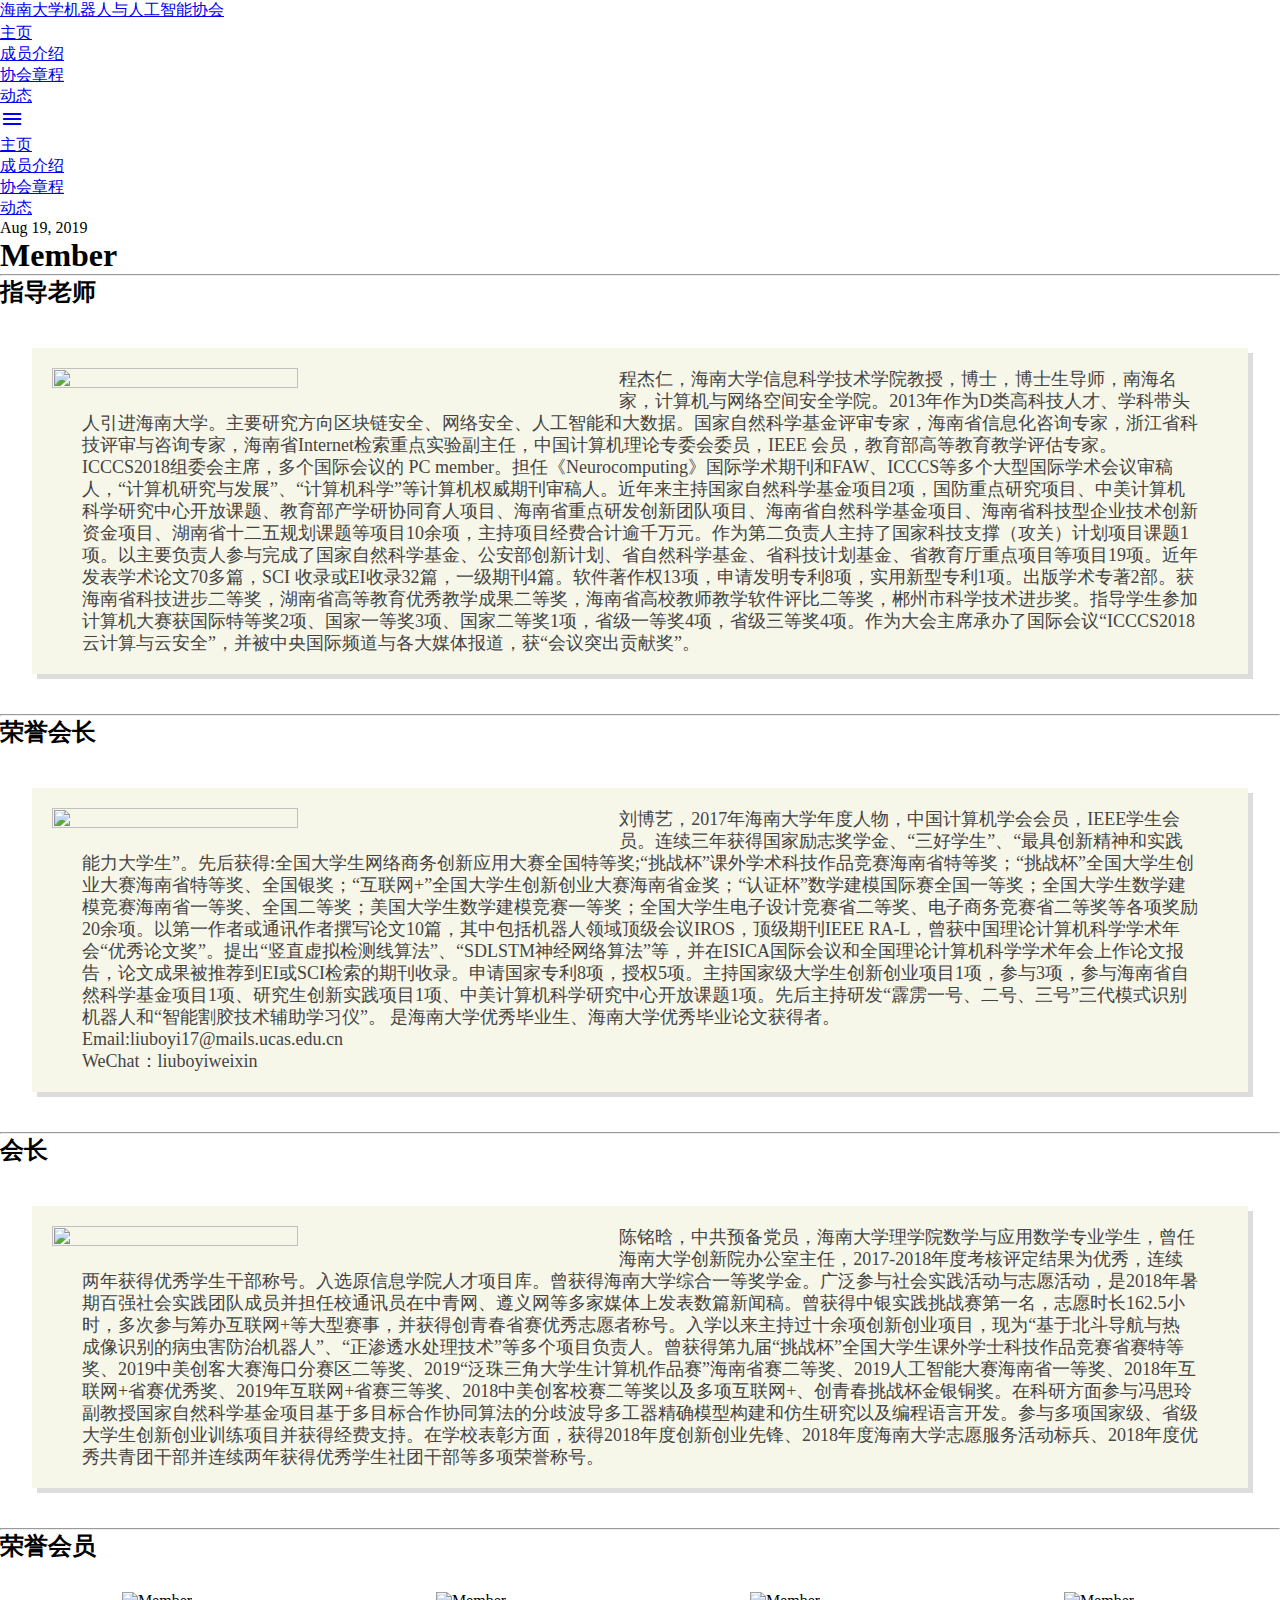
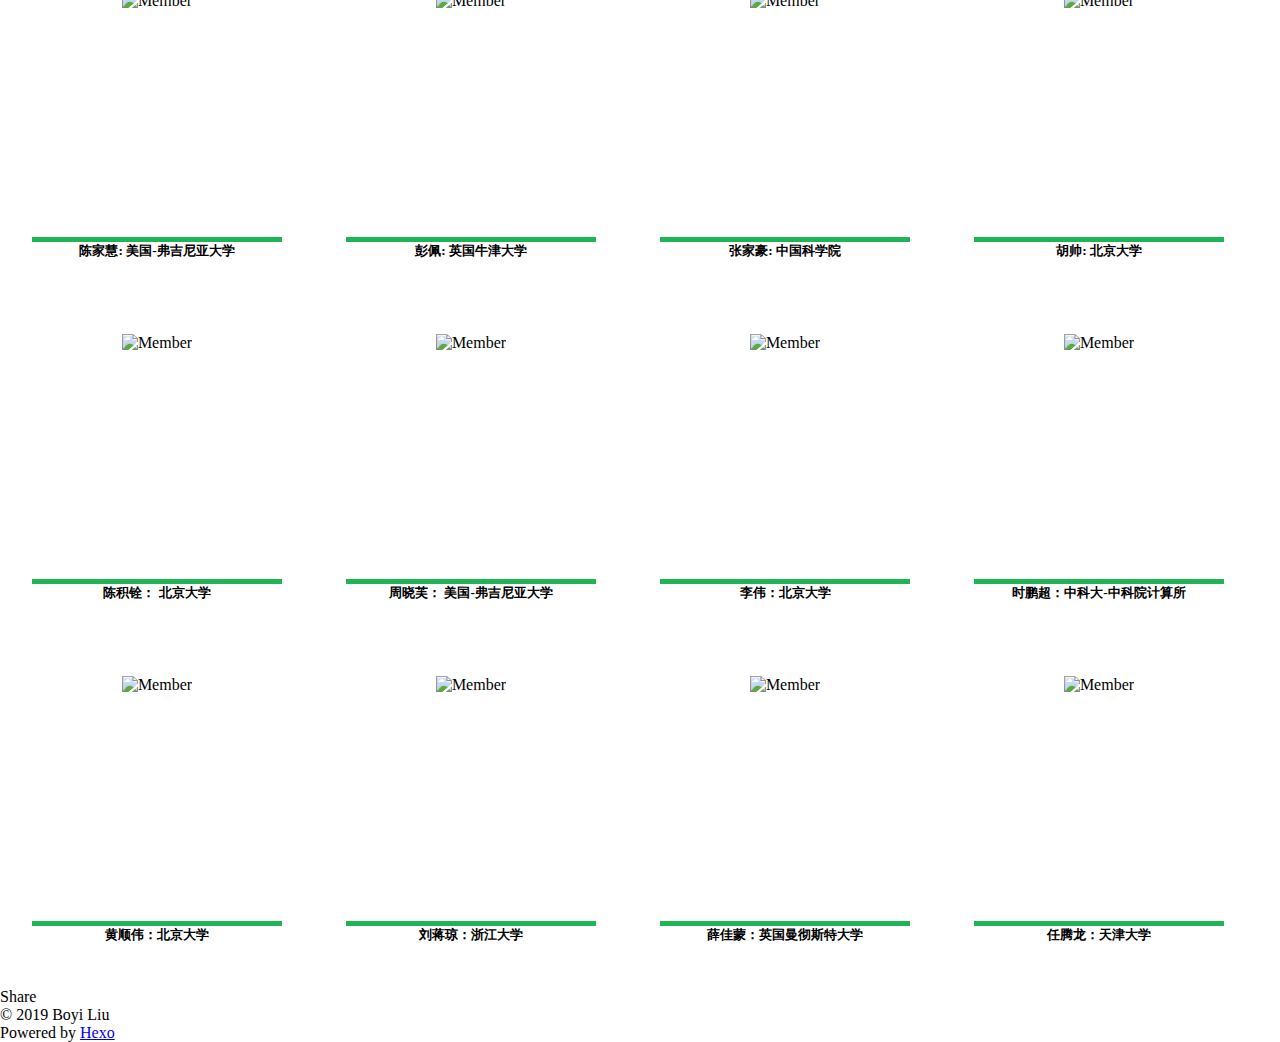
==== member/index.html @ bb488504 "update" ====
<!DOCTYPE html>
<html>
<head><meta name="generator" content="Hexo 3.9.0">
  <meta charset="utf-8">
  
  <title>A-RAI</title>

  <meta name="viewport" content="width=device-width, initial-scale=1.0">

  <meta name="description" content="Member 指导老师                   程杰仁，海南大学信息科学技术学院教授，博士，博士生导师，南海名家，计算机与网络空间安全学院。2013年作为D类高科技人才、学科带头人引进海南大学。主要研究方向区块链安全、网络安全、人工智能和大数据。国家自然科学基金评审专家，海南省信息化咨询专家，浙江省科技评审与咨询专家，海南省Internet检索重点实验副主任，中国计算机理论专委会委员，">
<meta property="og:type" content="website">
<meta property="og:title" content="海南大学机器人与人工智能协会">
<meta property="og:url" content="http://a-rai.github.io/member/index.html">
<meta property="og:site_name" content="海南大学机器人与人工智能协会">
<meta property="og:description" content="Member 指导老师                   程杰仁，海南大学信息科学技术学院教授，博士，博士生导师，南海名家，计算机与网络空间安全学院。2013年作为D类高科技人才、学科带头人引进海南大学。主要研究方向区块链安全、网络安全、人工智能和大数据。国家自然科学基金评审专家，海南省信息化咨询专家，浙江省科技评审与咨询专家，海南省Internet检索重点实验副主任，中国计算机理论专委会委员，">
<meta property="og:locale" content="en">
<meta property="og:image" content="http://a-rai.github.io/img/member/cjr.jpg">
<meta property="og:image" content="http://a-rai.github.io/img/member/lby.jpg">
<meta property="og:image" content="http://a-rai.github.io/img/member/cmh.jpg">
<meta property="og:image" content="http://a-rai.github.io/img/member/cjh.jpg">
<meta property="og:image" content="http://a-rai.github.io/img/member/pp.jpg">
<meta property="og:image" content="http://a-rai.github.io/img/member/zjh.jpg">
<meta property="og:image" content="http://a-rai.github.io/img/member/hs.jpg">
<meta property="og:image" content="http://a-rai.github.io/img/member/cjs.jpg">
<meta property="og:image" content="http://a-rai.github.io/img/member/zxf.jpg">
<meta property="og:image" content="http://a-rai.github.io/img/member/lw.jpg">
<meta property="og:image" content="http://a-rai.github.io/img/member/spc.jpg">
<meta property="og:image" content="http://a-rai.github.io/img/member/hsw.jpg">
<meta property="og:image" content="http://a-rai.github.io/img/member/ljq.jpg">
<meta property="og:image" content="http://a-rai.github.io/img/member/xjm.jpg">
<meta property="og:image" content="http://a-rai.github.io/img/member/rtl.jpg">
<meta property="og:updated_time" content="2019-08-20T23:46:10.093Z">
<meta name="twitter:card" content="summary">
<meta name="twitter:title" content="海南大学机器人与人工智能协会">
<meta name="twitter:description" content="Member 指导老师                   程杰仁，海南大学信息科学技术学院教授，博士，博士生导师，南海名家，计算机与网络空间安全学院。2013年作为D类高科技人才、学科带头人引进海南大学。主要研究方向区块链安全、网络安全、人工智能和大数据。国家自然科学基金评审专家，海南省信息化咨询专家，浙江省科技评审与咨询专家，海南省Internet检索重点实验副主任，中国计算机理论专委会委员，">
<meta name="twitter:image" content="http://a-rai.github.io/img/member/cjr.jpg">

  
    <link rel="alternate" href="/atom.xml" title="海南大学机器人与人工智能协会" type="application/atom+xml">
  

  
  <!--[if lte IE 10 ]><link rel="shortcut icon" href="/images/favicon.ico.ico"><![endif]-->
  <!--[if !IE]><!-->
  <link rel="shortcut icon" href="/images/favicon.ico.png">

  <meta name="msapplication-TileImage" content="/images/favicon.ico.png">
  <meta name="msapplication-TileColor" content="#000000">

  <link rel="apple-touch-icon" href="/images/apple-touch-icon-57x57.png">
  <link rel="apple-touch-icon" sizes="72x72" href="/images/apple-touch-icon-72x72.png">
  <link rel="apple-touch-icon" sizes="114x114" href="/images/apple-touch-icon-114x114.png">
  <link rel="apple-touch-icon" sizes="144x144" href="/images/apple-touch-icon-144x144.png">

  <link rel="icon" sizes="256x256" href="/images/favicon.ico.png">
  <!--<![endif]-->
  

  <link href="//fonts.googleapis.com/css?family=Source+Code+Pro|Material+Icons|Raleway:400,300,700" rel="stylesheet" type="text/css">

  <link rel="stylesheet" href="/css/vendors.css">
  <link rel="stylesheet" href="/css/style.css">
  
  <!-- Google Analytics -->
  <script type="text/javascript">
  (function(i,s,o,g,r,a,m){i['GoogleAnalyticsObject']=r;i[r]=i[r]||function(){
  (i[r].q=i[r].q||[]).push(arguments)},i[r].l=1*new Date();a=s.createElement(o),
  m=s.getElementsByTagName(o)[0];a.async=1;a.src=g;m.parentNode.insertBefore(a,m)
  })(window,document,'script','//www.google-analytics.com/analytics.js','ga');

  ga('create', 'UA-145083103-2', 'auto');
  ga('send', 'pageview');

  </script>
  <!-- End Google Analytics -->



  <script src="/js/vendors.js"></script>

  <script>
    define('jquery', function () {
      return window.jQuery;
    });
  </script>


</head>
<body>

  <div class="navbar-fixed">
  <nav id="main-navbar" class="grey lighten-5 z-depth-0" role="navigation">
    <div class="nav-wrapper container">

      <a id="logo-container" href="/" class="brand-logo center-align">
        <span>海南大学机器人与人工智能协会</span>
        <sub></sub>
      </a>

      <ul class="right hide-on-med-and-down">
        
          <li>
            <a class="main-nav-link" href="/">主页</a>
          </li>
        
          <li>
            <a class="main-nav-link" href="/member">成员介绍</a>
          </li>
        
          <li>
            <a class="main-nav-link" href="/constitution/constitution.pdf">协会章程</a>
          </li>
        
          <li>
            <a class="main-nav-link" href="/blog">动态</a>
          </li>
        
      </ul>

      <a href="#" data-activates="nav-mobile" class="button-collapse">
        <i class="material-icons">menu</i>
      </a>
    </div>
  </nav>
</div>

<ul id="nav-mobile" class="side-nav">
  
  <li>
    <a class="main-nav-link" href="/">主页</a>
  </li>
  
  <li>
    <a class="main-nav-link" href="/member">成员介绍</a>
  </li>
  
  <li>
    <a class="main-nav-link" href="/constitution/constitution.pdf">协会章程</a>
  </li>
  
  <li>
    <a class="main-nav-link" href="/blog">动态</a>
  </li>
  
</ul>


  <div id="main-container">
    
<div class="container">
  <div class="row">
    <div class="col s12">


      <article id="page-" class="article article-type-page" itemscope itemprop="blogPost">

        <div class="article-inner">
          

          <header class="article-header">
          

            <div class="article-meta">
              <i class="fa fa-calendar"></i>
              <time datetime="2019-08-19T10:44:42.000Z" itemprop="datePublished">Aug 19, 2019</time>
            </div>
          </header>


          <div class="article-entry " itemprop="articleBody">
            
              <h1 id="Member"><a href="#Member" class="headerlink" title="Member"></a>Member</h1><hr>
<h2 id="指导老师"><a href="#指导老师" class="headerlink" title="指导老师"></a>指导老师</h2><div class="card">
    <img src="/img/member/cjr.jpg">
    <p class="bio">
        程杰仁，海南大学信息科学技术学院教授，博士，博士生导师，南海名家，计算机与网络空间安全学院。2013年作为D类高科技人才、学科带头人引进海南大学。主要研究方向区块链安全、网络安全、人工智能和大数据。国家自然科学基金评审专家，海南省信息化咨询专家，浙江省科技评审与咨询专家，海南省Internet检索重点实验副主任，中国计算机理论专委会委员，IEEE 会员，教育部高等教育教学评估专家。ICCCS2018组委会主席，多个国际会议的 PC member。担任《Neurocomputing》国际学术期刊和FAW、ICCCS等多个大型国际学术会议审稿人，“计算机研究与发展”、“计算机科学”等计算机权威期刊审稿人。近年来主持国家自然科学基金项目2项，国防重点研究项目、中美计算机科学研究中心开放课题、教育部产学研协同育人项目、海南省重点研发创新团队项目、海南省自然科学基金项目、海南省科技型企业技术创新资金项目、湖南省十二五规划课题等项目10余项，主持项目经费合计逾千万元。作为第二负责人主持了国家科技支撑（攻关）计划项目课题1项。以主要负责人参与完成了国家自然科学基金、公安部创新计划、省自然科学基金、省科技计划基金、省教育厅重点项目等项目19项。近年发表学术论文70多篇，SCI 收录或EI收录32篇，一级期刊4篇。软件著作权13项，申请发明专利8项，实用新型专利1项。出版学术专著2部。获海南省科技进步二等奖，湖南省高等教育优秀教学成果二等奖，海南省高校教师教学软件评比二等奖，郴州市科学技术进步奖。指导学生参加计算机大赛获国际特等奖2项、国家一等奖3项、国家二等奖1项，省级一等奖4项，省级三等奖4项。作为大会主席承办了国际会议“ICCCS2018云计算与云安全”，并被中央国际频道与各大媒体报道，获“会议突出贡献奖”。
    </p>
</div>

<hr>
<h2 id="荣誉会长"><a href="#荣誉会长" class="headerlink" title="荣誉会长"></a>荣誉会长</h2><div class="card">
    <img src="/img/member/lby.jpg">
    <p class="bio">
        刘博艺，2017年海南大学年度人物，中国计算机学会会员，IEEE学生会员。连续三年获得国家励志奖学金、“三好学生”、“最具创新精神和实践能力大学生”。先后获得:全国大学生网络商务创新应用大赛全国特等奖;“挑战杯”课外学术科技作品竞赛海南省特等奖；“挑战杯”全国大学生创业大赛海南省特等奖、全国银奖；“互联网+”全国大学生创新创业大赛海南省金奖；“认证杯”数学建模国际赛全国一等奖；全国大学生数学建模竞赛海南省一等奖、全国二等奖；美国大学生数学建模竞赛一等奖；全国大学生电子设计竞赛省二等奖、电子商务竞赛省二等奖等各项奖励20余项。以第一作者或通讯作者撰写论文10篇，其中包括机器人领域顶级会议IROS，顶级期刊IEEE RA-L，曾获中国理论计算机科学学术年会“优秀论文奖”。提出“竖直虚拟检测线算法”、“SDLSTM神经网络算法”等，并在ISICA国际会议和全国理论计算机科学学术年会上作论文报告，论文成果被推荐到EI或SCI检索的期刊收录。申请国家专利8项，授权5项。主持国家级大学生创新创业项目1项，参与3项，参与海南省自然科学基金项目1项、研究生创新实践项目1项、中美计算机科学研究中心开放课题1项。先后主持研发“霹雳一号、二号、三号”三代模式识别机器人和“智能割胶技术辅助学习仪”。 是海南大学优秀毕业生、海南大学优秀毕业论文获得者。
    <br>Email:liuboyi17@mails.ucas.edu.cn
​    <br>WeChat：liuboyiweixin
    </p>
</div>

<hr>
<h2 id="会长"><a href="#会长" class="headerlink" title="会长"></a>会长</h2><div class="card">
    <img src="/img/member/cmh.jpg">
    <p class="bio">
        陈铭晗，中共预备党员，海南大学理学院数学与应用数学专业学生，曾任海南大学创新院办公室主任，2017-2018年度考核评定结果为优秀，连续两年获得优秀学生干部称号。入选原信息学院人才项目库。曾获得海南大学综合一等奖学金。广泛参与社会实践活动与志愿活动，是2018年暑期百强社会实践团队成员并担任校通讯员在中青网、遵义网等多家媒体上发表数篇新闻稿。曾获得中银实践挑战赛第一名，志愿时长162.5小时，多次参与筹办互联网+等大型赛事，并获得创青春省赛优秀志愿者称号。入学以来主持过十余项创新创业项目，现为“基于北斗导航与热成像识别的病虫害防治机器人”、“正渗透水处理技术”等多个项目负责人。曾获得第九届“挑战杯”全国大学生课外学士科技作品竞赛省赛特等奖、2019中美创客大赛海口分赛区二等奖、2019“泛珠三角大学生计算机作品赛”海南省赛二等奖、2019人工智能大赛海南省一等奖、2018年互联网+省赛优秀奖、2019年互联网+省赛三等奖、2018中美创客校赛二等奖以及多项互联网+、创青春挑战杯金银铜奖。在科研方面参与冯思玲副教授国家自然科学基金项目基于多目标合作协同算法的分歧波导多工器精确模型构建和仿生研究以及编程语言开发。参与多项国家级、省级大学生创新创业训练项目并获得经费支持。在学校表彰方面，获得2018年度创新创业先锋、2018年度海南大学志愿服务活动标兵、2018年度优秀共青团干部并连续两年获得优秀学生社团干部等多项荣誉称号。
    </p>
</div>

<hr>
<h2 id="荣誉会员"><a href="#荣誉会员" class="headerlink" title="荣誉会员"></a>荣誉会员</h2><link rel="stylesheet" type="text/css" href="/css/my_style.css">

        <div class="member_container" style="margin:0 auto;">
            <!-- Team members structure start -->
            <center>
            <div class="team-members row" style="margin:0 auto;">
                <!-- effect-1 html -->
                <div class="single-member effect-2">
                    <div class="member-image">
                        <img src="/img/member/cjh.jpg" alt="Member">
                    </div>
                    <div class="member-info">
                        <h5>
                            陈家慧: 美国-弗吉尼亚大学
                        </h5>

                            

                    </div>
                </div><!-- effect-1 html end --><!-- effect-2 html -->
                <div class="single-member effect-2">
                    <div class="member-image">
                        <img src="/img/member/pp.jpg" alt="Member">
                    </div>
                    <div class="member-info">
                        <h5>
                            彭佩: 英国牛津大学
                        </h5>

                    </div>
                </div><!-- effect-2 html end --><!-- effect-3 html -->
                <div class="single-member effect-2">
                    <div class="member-image">
                        <img src="/img/member/zjh.jpg" alt="Member">
                    </div>
                    <div class="member-info">
                        <h5>
                            张家豪: 中国科学院
                        </h5>
                    </div>
                </div><!-- effect-3 html end --><!-- effect-4 html -->
                <div class="single-member effect-2">
                    <div class="member-image">
                        <img src="/img/member/hs.jpg" alt="Member">
                    </div>
                    <div class="member-info">
                        <h5>
                            胡帅: 北京大学
                        </h5>

                    </div>
                </div><!-- effect-4 html end --><!-- effect-5 html -->
                <div class="single-member effect-2">
                    <div class="member-image">
                        <img src="/img/member/cjs.jpg" alt="Member">
                    </div>
                    <div class="member-info">
                        <h5>
                            陈积铨： 北京大学
                        </h5>
                    </div>
                </div><!-- effect-5 html end --><!-- effect-6 html -->
                <div class="single-member effect-2">
                    <div class="member-image">
                        <img src="/img/member/zxf.jpg" alt="Member">
                    </div>
                    <div class="member-info">
                        <h5>
                            周晓芙： 美国-弗吉尼亚大学
                        </h5>
                    </div>
                    <div class="border-green"></div>
                </div><!-- effect-6 html end --><!-- effect-7 html -->
                <div class="single-member effect-2">
                    <div class="member-image">
                        <img src="/img/member/lw.jpg" alt="Member">
                    </div>
                    <div class="member-info">
                        <h5>
                            李伟：北京大学
                        </h5>
                    </div>
                </div><!-- effect-7 html end --><!-- effect-8 html -->
                <div class="single-member effect-2">
                    <div class="member-image">
                        <img src="/img/member/spc.jpg" alt="Member">
                    </div>
                    <div class="member-info">
                        <h5>
                            时鹏超：中科大-中科院计算所
                        </h5>
                    </div>
                </div><!-- effect-8 html end --><!-- effect-9 html -->
                <div class="single-member effect-2">
                    <div class="member-image">
                        <img src="/img/member/hsw.jpg" alt="Member">
                    </div>
                    <div class="member-info">
                        <h5>
                            黄顺伟：北京大学
                        </h5>

                    </div>
                </div><!-- effect-9 html end --><!-- effect-10 html -->
                <div class="single-member effect-2">
                    <div class="member-image">
                        <img src="/img/member/ljq.jpg" alt="Member">
                    </div>
                    <div class="member-info">
                        <h5>
                            刘蒋琼：浙江大学
                        </h5>

                    </div>
                </div><!-- effect-10 html end --><!-- effect-11 html -->
                <div class="single-member effect-2">
                    <div class="member-image">
                        <img src="/img/member/xjm.jpg" alt="Member">
                    </div>
                    <div class="member-info">
                        <h5>
                            薛佳蒙：英国曼彻斯特大学
                        </h5>

                    </div>
                </div><!-- effect-11 html end --><!-- effect-12 html -->
                <div class="single-member effect-2">
                    <div class="member-image">
                        <img src="/img/member/rtl.jpg" alt="Member">
                    </div>
                    <div class="member-info">
                        <h5>
                            任腾龙：天津大学
                        </h5>

                    </div>
                </div><!-- effect-9 html end -->
            </div><!-- Team members structure start -->
            </center>
        </div>

            
          </div>

          

          <footer class="article-footer">
            <a data-url="http://a-rai.github.io/member/index.html" data-id="cjzkha6510003mgrh98vr3elr" class="article-share-link">Share</a>
            
            
          </footer>

        </div>

        
          

        
      </article>


      



    </div>
  </div>
</div>


  



  </div>

  <footer class="page-footer grey darken-2">
    <div class="footer-copyright">
      <div class="container">
        &copy; 2019 Boyi Liu

        <div class="right">
          Powered by <a href="http://hexo.io/" rel="nofollow" class="white-text" target="_blank">Hexo</a>
        </div>
      </div>
    </div>
  </footer>

  <script src="/js/app.js"></script>

</body>
</html>
---- css/my_style.css ----
/*= common css to all effects =*/
*{margin: 0; padding: 0; box-sizing: border-box;}
.member_container{margin: 0 0; max-width: 1500px; }
.single-member{width: 250px; float: left; margin: 30px 2.5%; background-color: #fff; text-align: center; position: relative;}
.member-image img{max-width: 100%; vertical-align: middle;}
p {font-size: 14px; font-weight: 300; line-height: 22px; padding: 0 30px; margin-bottom: 10px;}
/*= common css to all effects end =*/

/*= effect-2 css =*/
.effect-2{max-height: 282px; min-height: 282px; overflow: hidden;}
.effect-2 .member-image{border-bottom: 5px solid #1fb554; height: 250px; overflow: hidden; width: 250px; transition: 0.4s; display: inline-block; float: none; vertical-align: middle;}
.effect-2 .member-info{transition: 0.4s;}
.effect-2 .member-image img{width: 250px; height: 250px; vertical-align: bottom; object-fit: cover;}
/*= effect-2 css end =*/

/*= Media Query 
=============== */
@media only screen and (max-width: 980px){
	.row{width: 100%; margin: 110px 0;}
	.team-members{text-align: center;}
	.single-member{float: none; display: inline-block; vertical-align: bottom;}
}
/*= Media Query End
=================== */

/*= Member Card =*/

@import url(http://fonts.googleapis.com/css?family=Roboto+Slab);
@import url(http://fonts.googleapis.com/css?family=Merriweather+Sans:300);
.card {
    width: 95%;
    margin: 40px auto;
    background-color: #f7f7e9;
    color: #444;
    overflow: hidden;
    box-shadow: 5px 5px 0 0 #ddd;
}
.card img {
    float: left;
    width: 45%;
    height: 45%;
    margin: 20px;
    position: relative;
    z-index: 1;
    animation: grow 0.6s;
}
.card .bio {
    position: relative;
    margin: 20px;
    font-family: Merriweather Sans;
    font-size: 18px;
    animation: slidein 1.2s;
}
.comment {
    font-family: Merriweather Sans;
    font-size: 12px;
    color: #ddd;
    text-align: center;
}
@media only screen and (max-width: 980px){
	.card img { float: left; width: 85%; height: 85%; margin: 20px; position: relative; z-index: 1; animation: grow 0.6s; }
    .card .bio { position: relative; margin: 5px; font-family: Merriweather Sans; font-size:18px; animation: slidein 1.2s; }
}
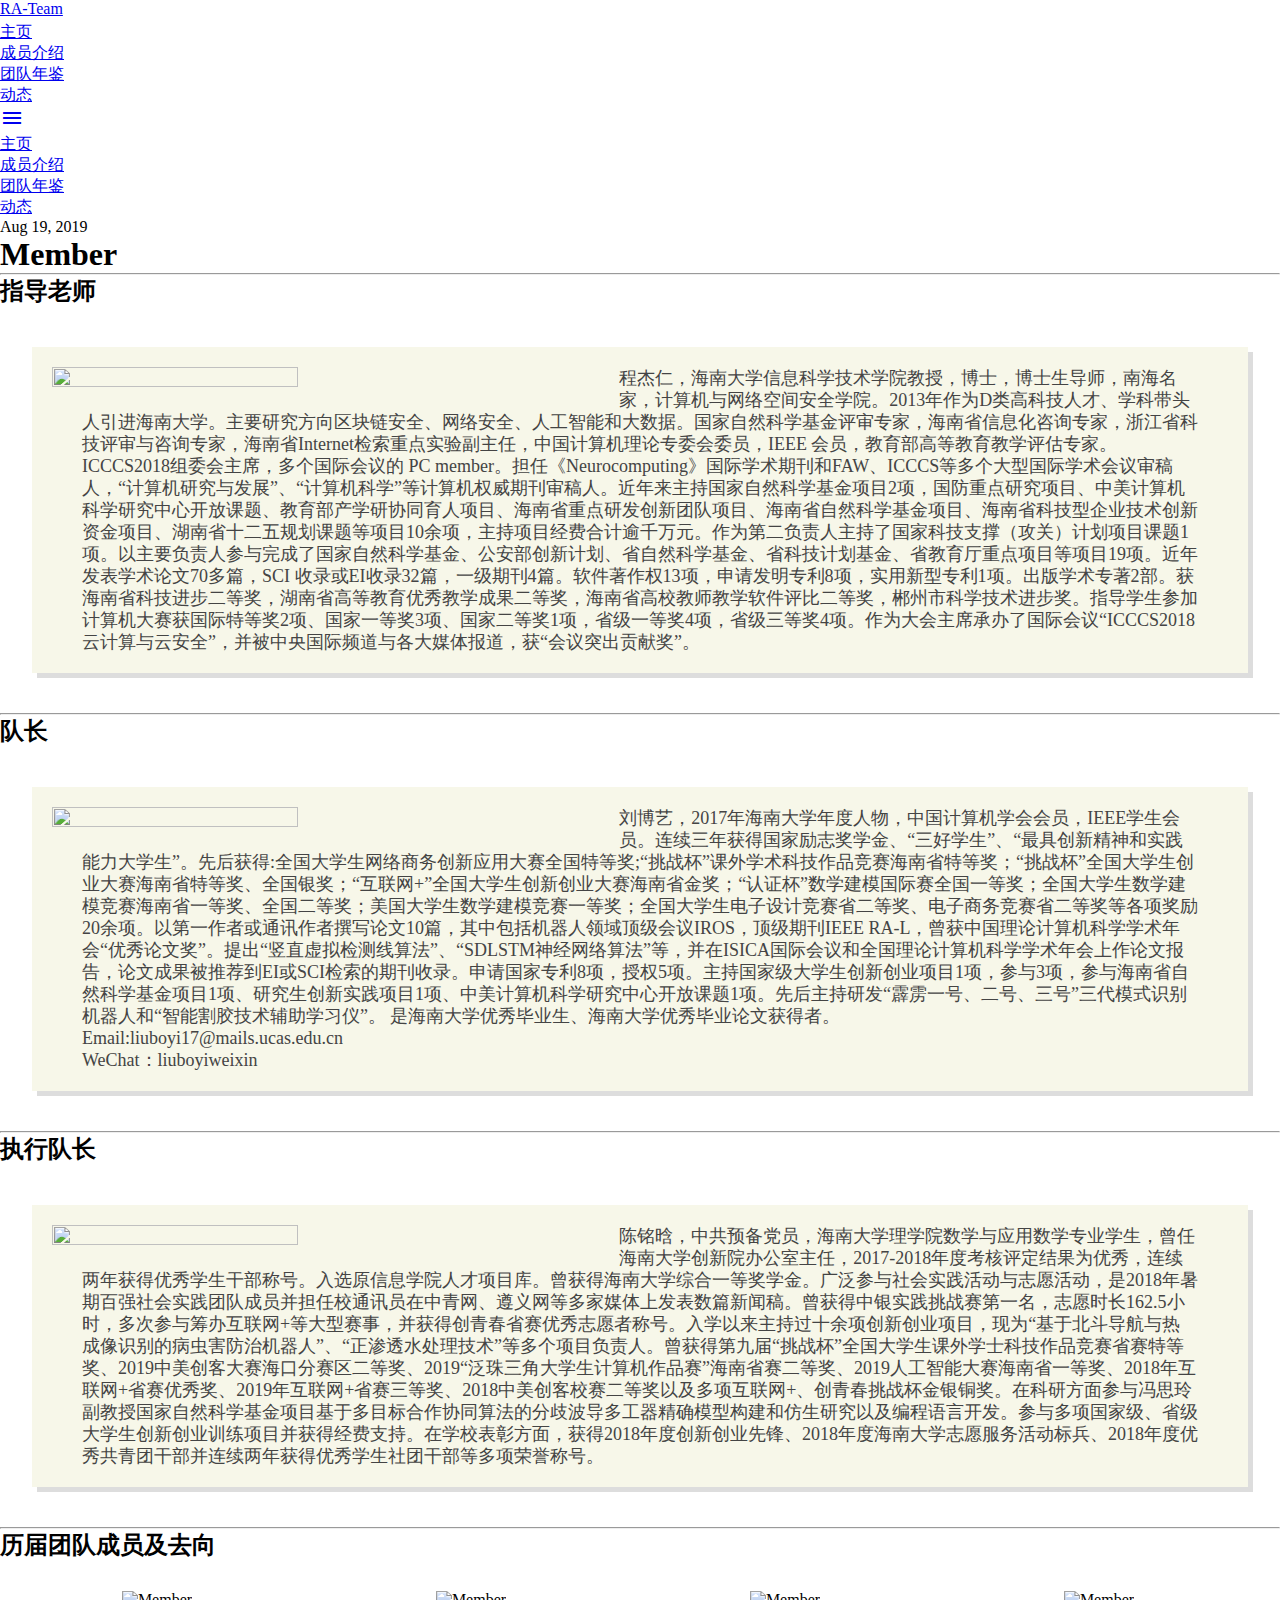
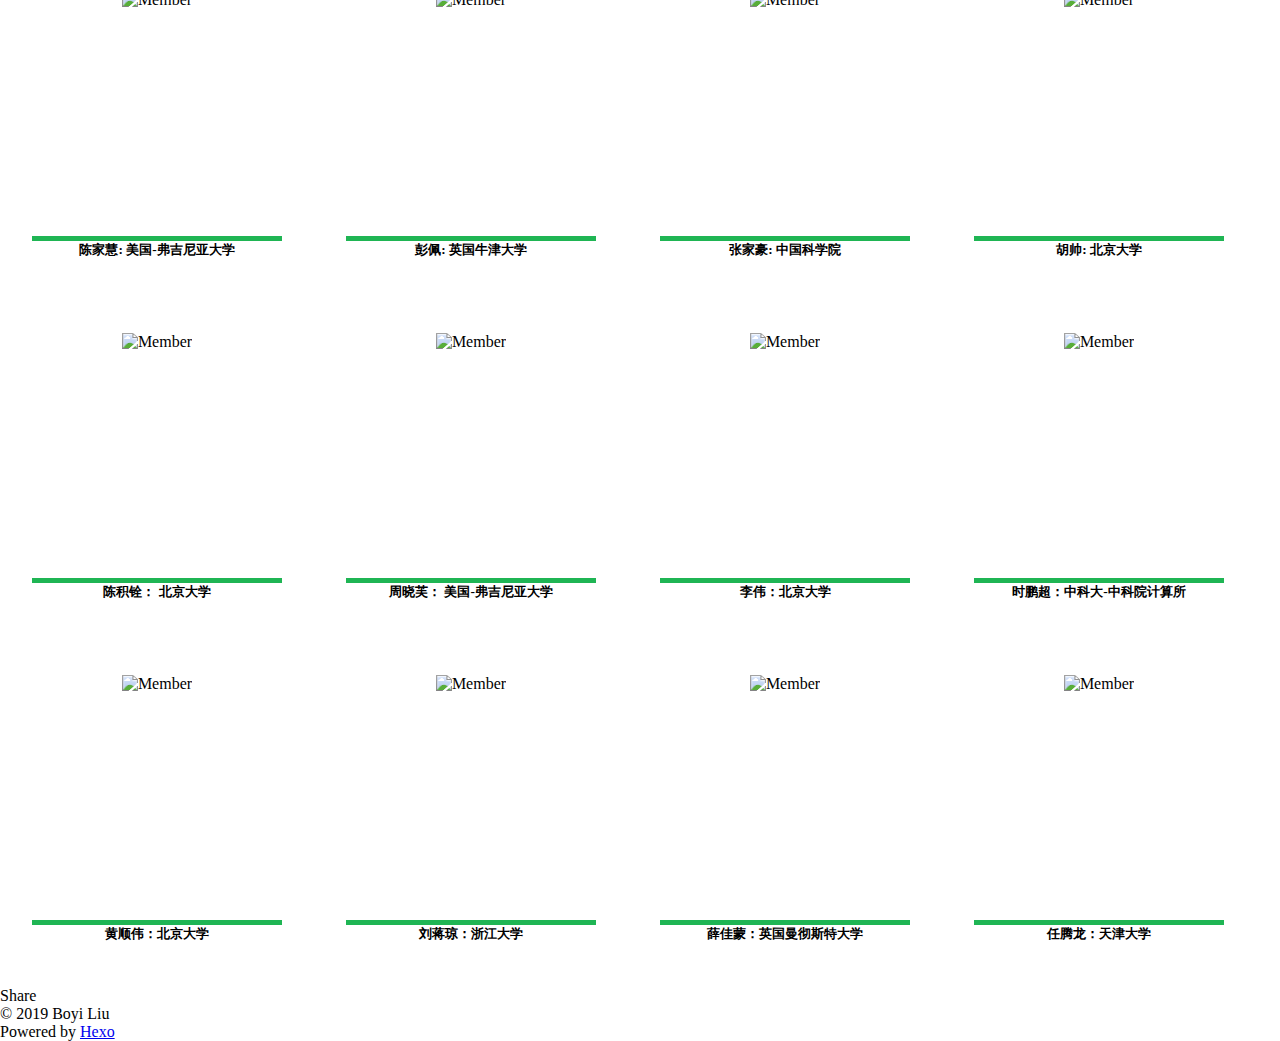
==== commit 3ec2c02e: "Update index.html" ====
--- a/member/index.html
+++ b/member/index.html
@@ -3,13 +3,13 @@
 <head><meta name="generator" content="Hexo 3.9.0">
   <meta charset="utf-8">
   
-  <title>A-RAI</title>
+  <title>RA-Team</title>
 
   <meta name="viewport" content="width=device-width, initial-scale=1.0">
 
   <meta name="description" content="Member 指导老师                   程杰仁，海南大学信息科学技术学院教授，博士，博士生导师，南海名家，计算机与网络空间安全学院。2013年作为D类高科技人才、学科带头人引进海南大学。主要研究方向区块链安全、网络安全、人工智能和大数据。国家自然科学基金评审专家，海南省信息化咨询专家，浙江省科技评审与咨询专家，海南省Internet检索重点实验副主任，中国计算机理论专委会委员，">
 <meta property="og:type" content="website">
-<meta property="og:title" content="海南大学机器人与人工智能协会">
+<meta property="og:title" content="RA-Team">
 <meta property="og:url" content="http://a-rai.github.io/member/index.html">
 <meta property="og:site_name" content="海南大学机器人与人工智能协会">
 <meta property="og:description" content="Member 指导老师                   程杰仁，海南大学信息科学技术学院教授，博士，博士生导师，南海名家，计算机与网络空间安全学院。2013年作为D类高科技人才、学科带头人引进海南大学。主要研究方向区块链安全、网络安全、人工智能和大数据。国家自然科学基金评审专家，海南省信息化咨询专家，浙江省科技评审与咨询专家，海南省Internet检索重点实验副主任，中国计算机理论专委会委员，">
@@ -31,12 +31,12 @@
 <meta property="og:image" content="http://a-rai.github.io/img/member/rtl.jpg">
 <meta property="og:updated_time" content="2019-08-20T23:46:10.093Z">
 <meta name="twitter:card" content="summary">
-<meta name="twitter:title" content="海南大学机器人与人工智能协会">
+<meta name="twitter:title" content="RA-Team">
 <meta name="twitter:description" content="Member 指导老师                   程杰仁，海南大学信息科学技术学院教授，博士，博士生导师，南海名家，计算机与网络空间安全学院。2013年作为D类高科技人才、学科带头人引进海南大学。主要研究方向区块链安全、网络安全、人工智能和大数据。国家自然科学基金评审专家，海南省信息化咨询专家，浙江省科技评审与咨询专家，海南省Internet检索重点实验副主任，中国计算机理论专委会委员，">
 <meta name="twitter:image" content="http://a-rai.github.io/img/member/cjr.jpg">
 
   
-    <link rel="alternate" href="/atom.xml" title="海南大学机器人与人工智能协会" type="application/atom+xml">
+    <link rel="alternate" href="/atom.xml" title="RA-Team" type="application/atom+xml">
   
 
   
@@ -93,7 +93,7 @@
     <div class="nav-wrapper container">
 
       <a id="logo-container" href="/" class="brand-logo center-align">
-        <span>海南大学机器人与人工智能协会</span>
+        <span>RA-Team</span>
         <sub></sub>
       </a>
 
@@ -108,7 +108,7 @@
           </li>
         
           <li>
-            <a class="main-nav-link" href="/constitution/constitution.pdf">协会章程</a>
+            <a class="main-nav-link" href="/constitution/constitution.pdf">团队年鉴</a>
           </li>
         
           <li>
@@ -135,7 +135,7 @@
   </li>
   
   <li>
-    <a class="main-nav-link" href="/constitution/constitution.pdf">协会章程</a>
+    <a class="main-nav-link" href="/constitution/constitution.pdf">团队年鉴</a>
   </li>
   
   <li>
@@ -178,7 +178,7 @@
 </div>
 
 <hr>
-<h2 id="荣誉会长"><a href="#荣誉会长" class="headerlink" title="荣誉会长"></a>荣誉会长</h2><div class="card">
+<h2 id="队长"><a href="#队长" class="headerlink" title="队长"></a>队长</h2><div class="card">
     <img src="/img/member/lby.jpg">
     <p class="bio">
         刘博艺，2017年海南大学年度人物，中国计算机学会会员，IEEE学生会员。连续三年获得国家励志奖学金、“三好学生”、“最具创新精神和实践能力大学生”。先后获得:全国大学生网络商务创新应用大赛全国特等奖;“挑战杯”课外学术科技作品竞赛海南省特等奖；“挑战杯”全国大学生创业大赛海南省特等奖、全国银奖；“互联网+”全国大学生创新创业大赛海南省金奖；“认证杯”数学建模国际赛全国一等奖；全国大学生数学建模竞赛海南省一等奖、全国二等奖；美国大学生数学建模竞赛一等奖；全国大学生电子设计竞赛省二等奖、电子商务竞赛省二等奖等各项奖励20余项。以第一作者或通讯作者撰写论文10篇，其中包括机器人领域顶级会议IROS，顶级期刊IEEE RA-L，曾获中国理论计算机科学学术年会“优秀论文奖”。提出“竖直虚拟检测线算法”、“SDLSTM神经网络算法”等，并在ISICA国际会议和全国理论计算机科学学术年会上作论文报告，论文成果被推荐到EI或SCI检索的期刊收录。申请国家专利8项，授权5项。主持国家级大学生创新创业项目1项，参与3项，参与海南省自然科学基金项目1项、研究生创新实践项目1项、中美计算机科学研究中心开放课题1项。先后主持研发“霹雳一号、二号、三号”三代模式识别机器人和“智能割胶技术辅助学习仪”。 是海南大学优秀毕业生、海南大学优秀毕业论文获得者。
@@ -188,7 +188,7 @@
 </div>
 
 <hr>
-<h2 id="会长"><a href="#会长" class="headerlink" title="会长"></a>会长</h2><div class="card">
+<h2 id="执行队长"><a href="#执行队长" class="headerlink" title="执行队长"></a>执行队长</h2><div class="card">
     <img src="/img/member/cmh.jpg">
     <p class="bio">
         陈铭晗，中共预备党员，海南大学理学院数学与应用数学专业学生，曾任海南大学创新院办公室主任，2017-2018年度考核评定结果为优秀，连续两年获得优秀学生干部称号。入选原信息学院人才项目库。曾获得海南大学综合一等奖学金。广泛参与社会实践活动与志愿活动，是2018年暑期百强社会实践团队成员并担任校通讯员在中青网、遵义网等多家媒体上发表数篇新闻稿。曾获得中银实践挑战赛第一名，志愿时长162.5小时，多次参与筹办互联网+等大型赛事，并获得创青春省赛优秀志愿者称号。入学以来主持过十余项创新创业项目，现为“基于北斗导航与热成像识别的病虫害防治机器人”、“正渗透水处理技术”等多个项目负责人。曾获得第九届“挑战杯”全国大学生课外学士科技作品竞赛省赛特等奖、2019中美创客大赛海口分赛区二等奖、2019“泛珠三角大学生计算机作品赛”海南省赛二等奖、2019人工智能大赛海南省一等奖、2018年互联网+省赛优秀奖、2019年互联网+省赛三等奖、2018中美创客校赛二等奖以及多项互联网+、创青春挑战杯金银铜奖。在科研方面参与冯思玲副教授国家自然科学基金项目基于多目标合作协同算法的分歧波导多工器精确模型构建和仿生研究以及编程语言开发。参与多项国家级、省级大学生创新创业训练项目并获得经费支持。在学校表彰方面，获得2018年度创新创业先锋、2018年度海南大学志愿服务活动标兵、2018年度优秀共青团干部并连续两年获得优秀学生社团干部等多项荣誉称号。
@@ -196,7 +196,7 @@
 </div>
 
 <hr>
-<h2 id="荣誉会员"><a href="#荣誉会员" class="headerlink" title="荣誉会员"></a>荣誉会员</h2><link rel="stylesheet" type="text/css" href="/css/my_style.css">
+<h2 id="历届团队成员及去向"><a href="#历届团队成员及去向" class="headerlink" title="历届团队成员及去向"></a>历届团队成员及去向</h2><link rel="stylesheet" type="text/css" href="/css/my_style.css">
 
         <div class="member_container" style="margin:0 auto;">
             <!-- Team members structure start -->
